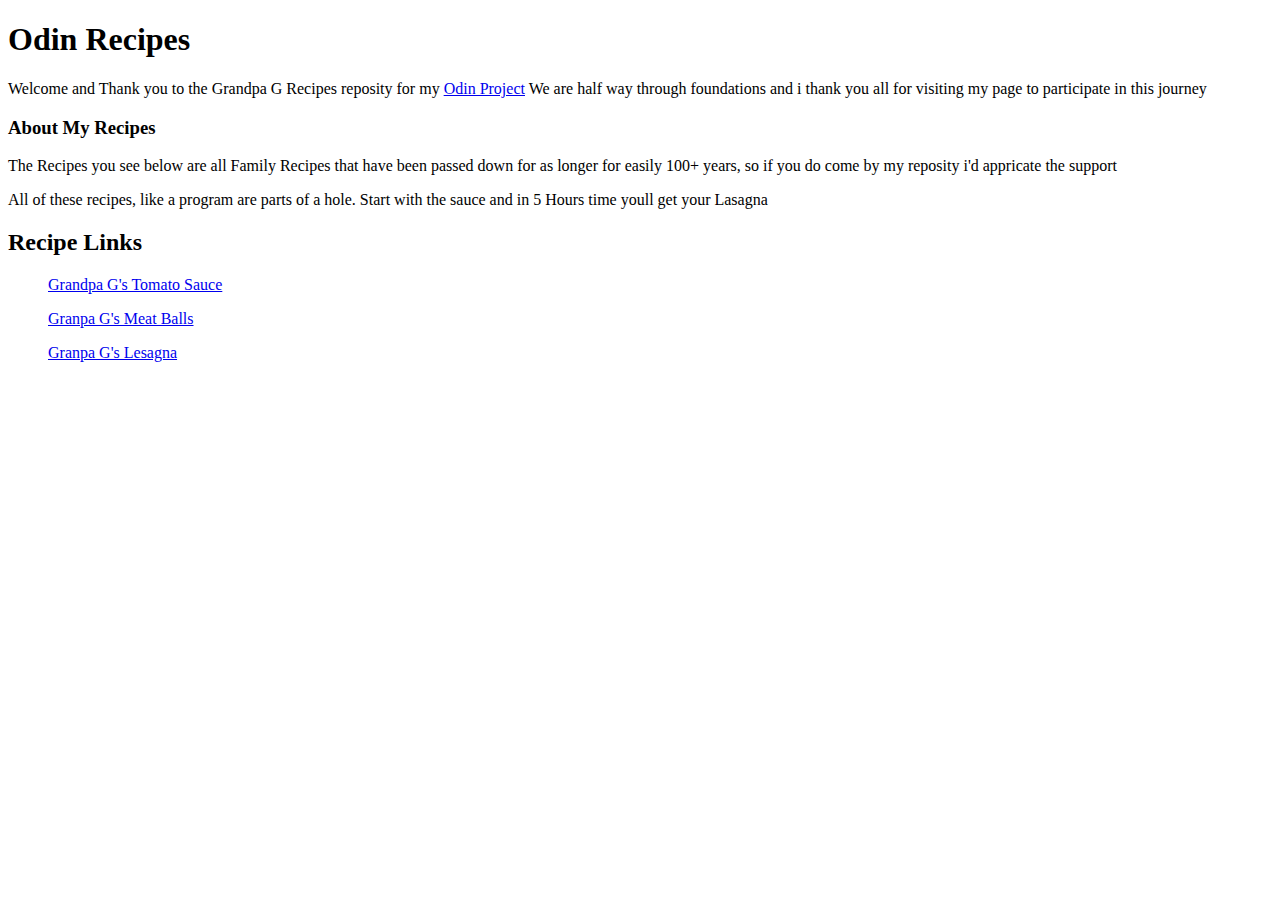
==== index.html @ 201a6f5e "Last patch before finishing touches" ====
<!DOCTYPE html>
<html lang="en">
<head>
    <meta charset="UTF-8">
    <meta name="viewport" content="width=device-width, initial-scale=1.0">
    <title></title>
</head>
<body>
    <h1>Odin Recipes</h1>
    <p> Welcome and Thank you to the Grandpa G Recipes reposity for my <a href="https://www.theodinproject.com/dashboard">Odin Project</a> We are half way through foundations and i thank you all for visiting my page to participate in this journey</p>
        <h3>About My Recipes</h3>
         <p>The Recipes you see below are all Family Recipes that have been passed down for as longer for easily 100+ years, so if you do come by my reposity i'd appricate the support</p>
         <p>All of these recipes, like a program are parts of a hole. Start with the sauce and in 5 Hours time youll get your Lasagna</p>
    <h2> Recipe Links</h2>
    <ul><a href="/home/bobmidnight/repos/odin-recipes/GJS.html">Grandpa G's Tomato Sauce</a></ul>
    
    <ul><a href="/home/bobmidnight/repos/odin-recipes/MeatBalls.html">Granpa G's Meat Balls</a></ul>
    
    <ul><a href="/home/bobmidnight/repos/odin-recipes/Lasagna.html">Granpa G's Lesagna</a></ul>

    
    
</body>
</html>
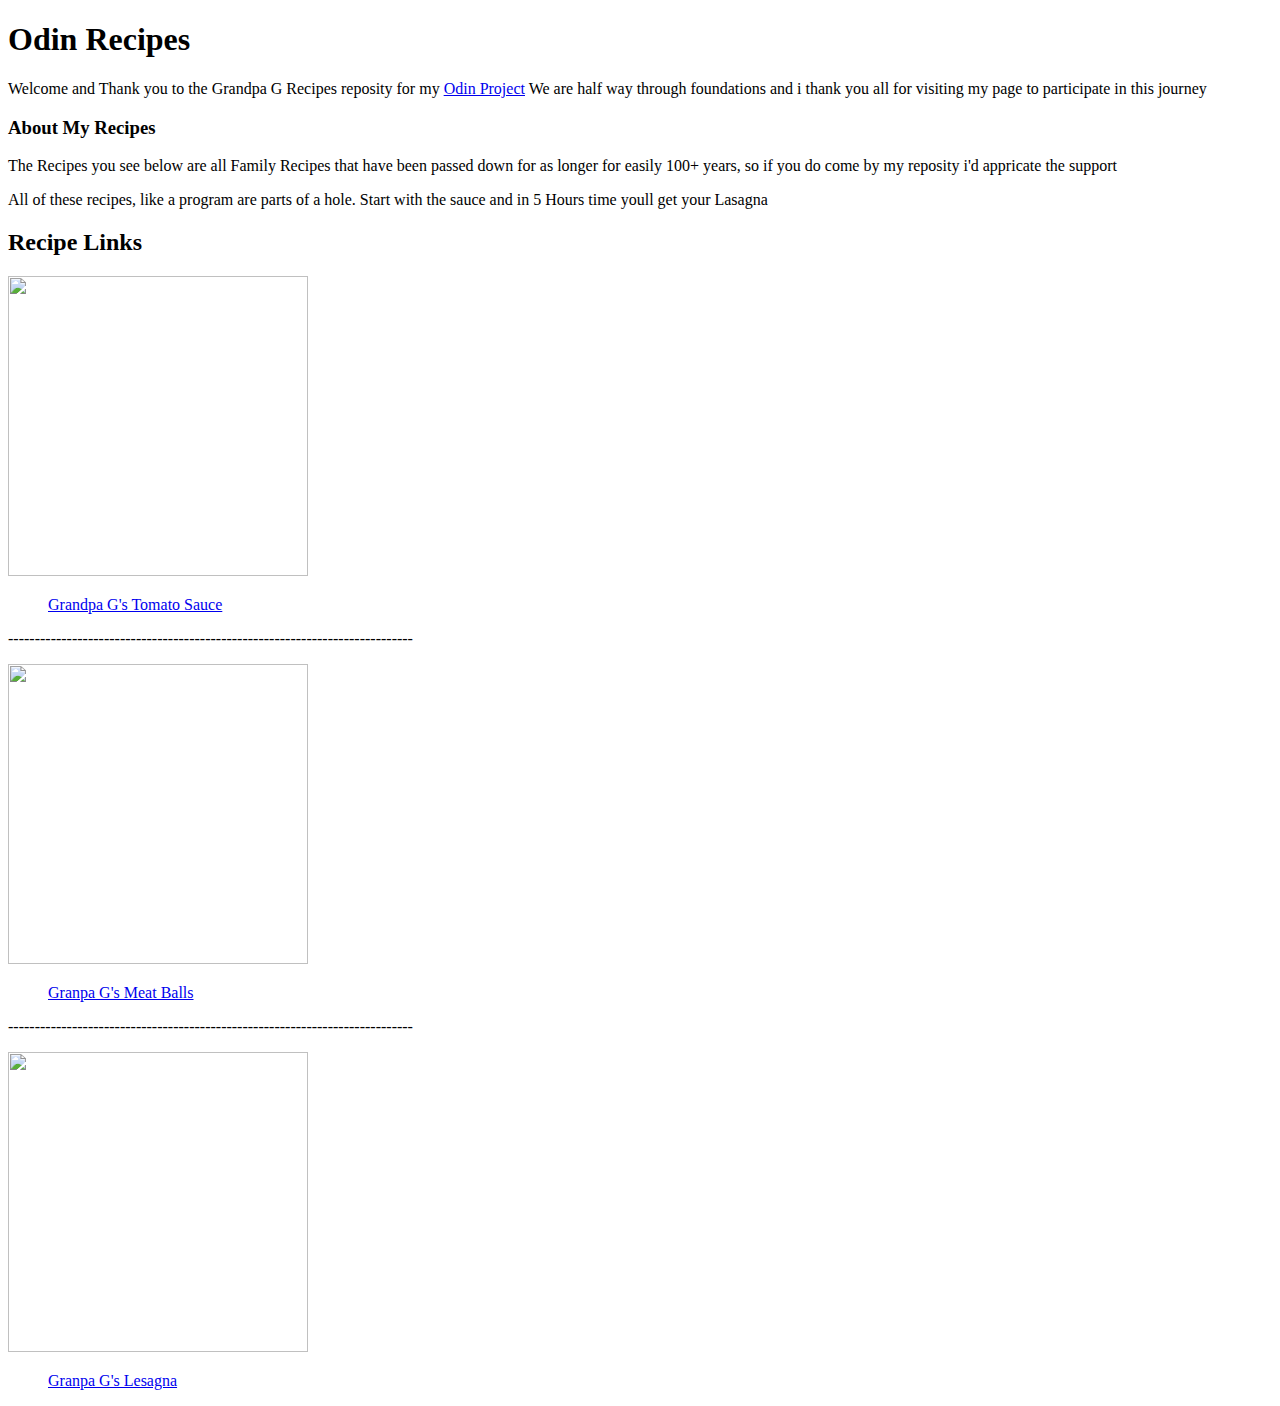
==== commit 6880b3de: "Finished Project 1" ====
--- a/index.html
+++ b/index.html
@@ -12,13 +12,13 @@
          <p>The Recipes you see below are all Family Recipes that have been passed down for as longer for easily 100+ years, so if you do come by my reposity i'd appricate the support</p>
          <p>All of these recipes, like a program are parts of a hole. Start with the sauce and in 5 Hours time youll get your Lasagna</p>
     <h2> Recipe Links</h2>
+    <img src="/home/bobmidnight/repos/odin-recipes/img/italian-sunday-gravy-sugo-6.jpg" height="300px" width="300px">
     <ul><a href="/home/bobmidnight/repos/odin-recipes/GJS.html">Grandpa G's Tomato Sauce</a></ul>
-    
+    <p>----------------------------------------------------------------------------</p>
+    <img src="/home/bobmidnight/repos/odin-recipes/img/MeatBalls.jpg" height="300px" width="300px">
     <ul><a href="/home/bobmidnight/repos/odin-recipes/MeatBalls.html">Granpa G's Meat Balls</a></ul>
-    
+    <p>----------------------------------------------------------------------------</p>
+    <img src="/home/bobmidnight/repos/odin-recipes/img/Lesagna.jpg" height="300px" width="300px">
     <ul><a href="/home/bobmidnight/repos/odin-recipes/Lasagna.html">Granpa G's Lesagna</a></ul>
-
-    
-    
 </body>
 </html>
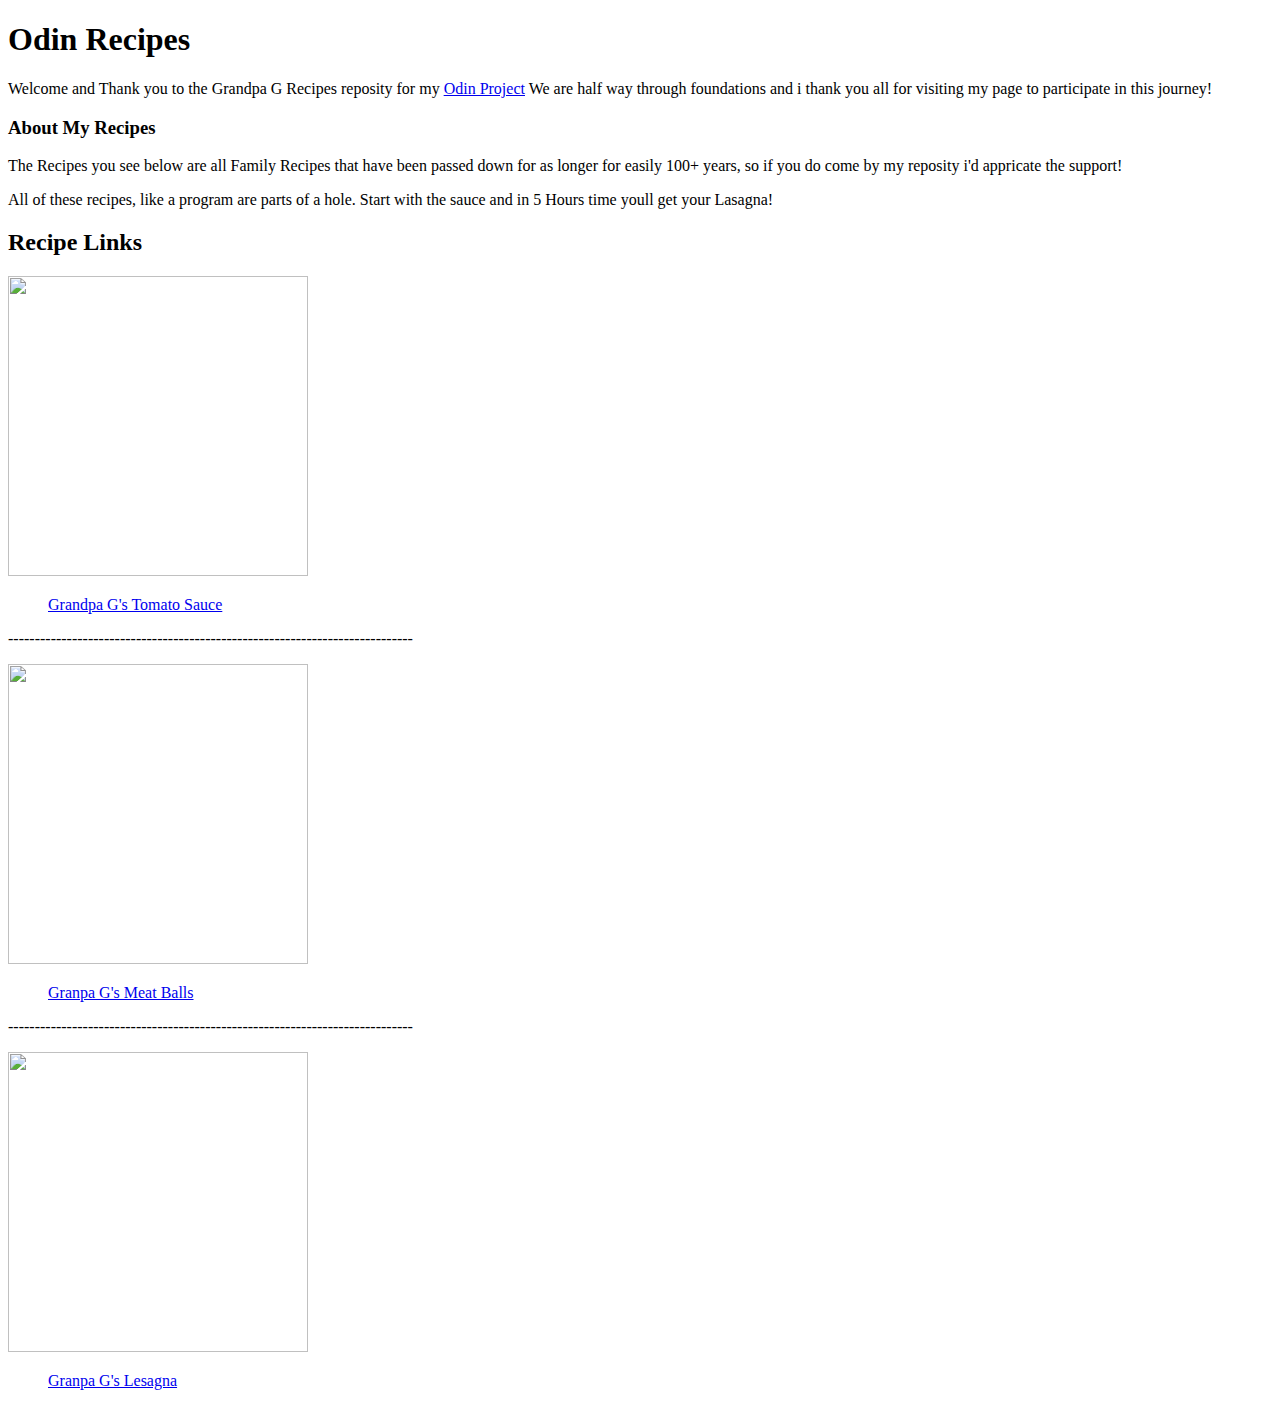
==== commit c4bc9fb7: "Starting to work with css played with properties" ====
--- a/index.html
+++ b/index.html
@@ -4,21 +4,26 @@
     <meta charset="UTF-8">
     <meta name="viewport" content="width=device-width, initial-scale=1.0">
     <title></title>
+    <link rel="stylesheet" href="/home/bobmidnight/repos/odin-recipes/CSS/style.css">
 </head>
-<body>
-    <h1>Odin Recipes</h1>
-    <p> Welcome and Thank you to the Grandpa G Recipes reposity for my <a href="https://www.theodinproject.com/dashboard">Odin Project</a> We are half way through foundations and i thank you all for visiting my page to participate in this journey</p>
-        <h3>About My Recipes</h3>
-         <p>The Recipes you see below are all Family Recipes that have been passed down for as longer for easily 100+ years, so if you do come by my reposity i'd appricate the support</p>
-         <p>All of these recipes, like a program are parts of a hole. Start with the sauce and in 5 Hours time youll get your Lasagna</p>
+<body >
+    <h1 >Odin Recipes</h1>
+    <p > Welcome and Thank you to the Grandpa G Recipes reposity for my <a href="https://www.theodinproject.com/dashboard">Odin Project</a> We are half way through foundations and i thank you all for visiting my page to participate in this journey!</p>
+        <h3 >About My Recipes</h3>
+         <p >The Recipes you see below are all Family Recipes that have been passed down for as longer for easily 100+ years, so if you do come by my reposity i'd appricate the support!</p>
+         <p " >All of these recipes, like a program are parts of a hole. Start with the sauce and in 5 Hours time youll get your Lasagna!</p>
     <h2> Recipe Links</h2>
-    <img src="/home/bobmidnight/repos/odin-recipes/img/italian-sunday-gravy-sugo-6.jpg" height="300px" width="300px">
-    <ul><a href="/home/bobmidnight/repos/odin-recipes/GJS.html">Grandpa G's Tomato Sauce</a></ul>
-    <p>----------------------------------------------------------------------------</p>
-    <img src="/home/bobmidnight/repos/odin-recipes/img/MeatBalls.jpg" height="300px" width="300px">
-    <ul><a href="/home/bobmidnight/repos/odin-recipes/MeatBalls.html">Granpa G's Meat Balls</a></ul>
-    <p>----------------------------------------------------------------------------</p>
-    <img src="/home/bobmidnight/repos/odin-recipes/img/Lesagna.jpg" height="300px" width="300px">
-    <ul><a href="/home/bobmidnight/repos/odin-recipes/Lasagna.html">Granpa G's Lesagna</a></ul>
+    <!--Beginning of Link Tree-->
+            <img src="/home/bobmidnight/repos/odin-recipes/img/italian-sunday-gravy-sugo-6.jpg" height="300px" width="300px">
+            <ul><a href="/home/bobmidnight/repos/odin-recipes/GJS.html">Grandpa G's Tomato Sauce</a></ul>
+    <!--Sauce-->
+        <p>----------------------------------------------------------------------------</p>
+            <img src="/home/bobmidnight/repos/odin-recipes/img/MeatBalls.jpg" height="300px" width="300px">
+            <ul><a href="/home/bobmidnight/repos/odin-recipes/MeatBalls.html">Granpa G's Meat Balls</a></ul>
+    <!--Balls-->
+        <p>----------------------------------------------------------------------------</p>
+            <img src="/home/bobmidnight/repos/odin-recipes/img/Lesagna.jpg" height="300px" width="300px">
+            <ul><a href="/home/bobmidnight/repos/odin-recipes/Lasagna.html">Granpa G's Lesagna</a></ul>
+    <!----->
 </body>
 </html>
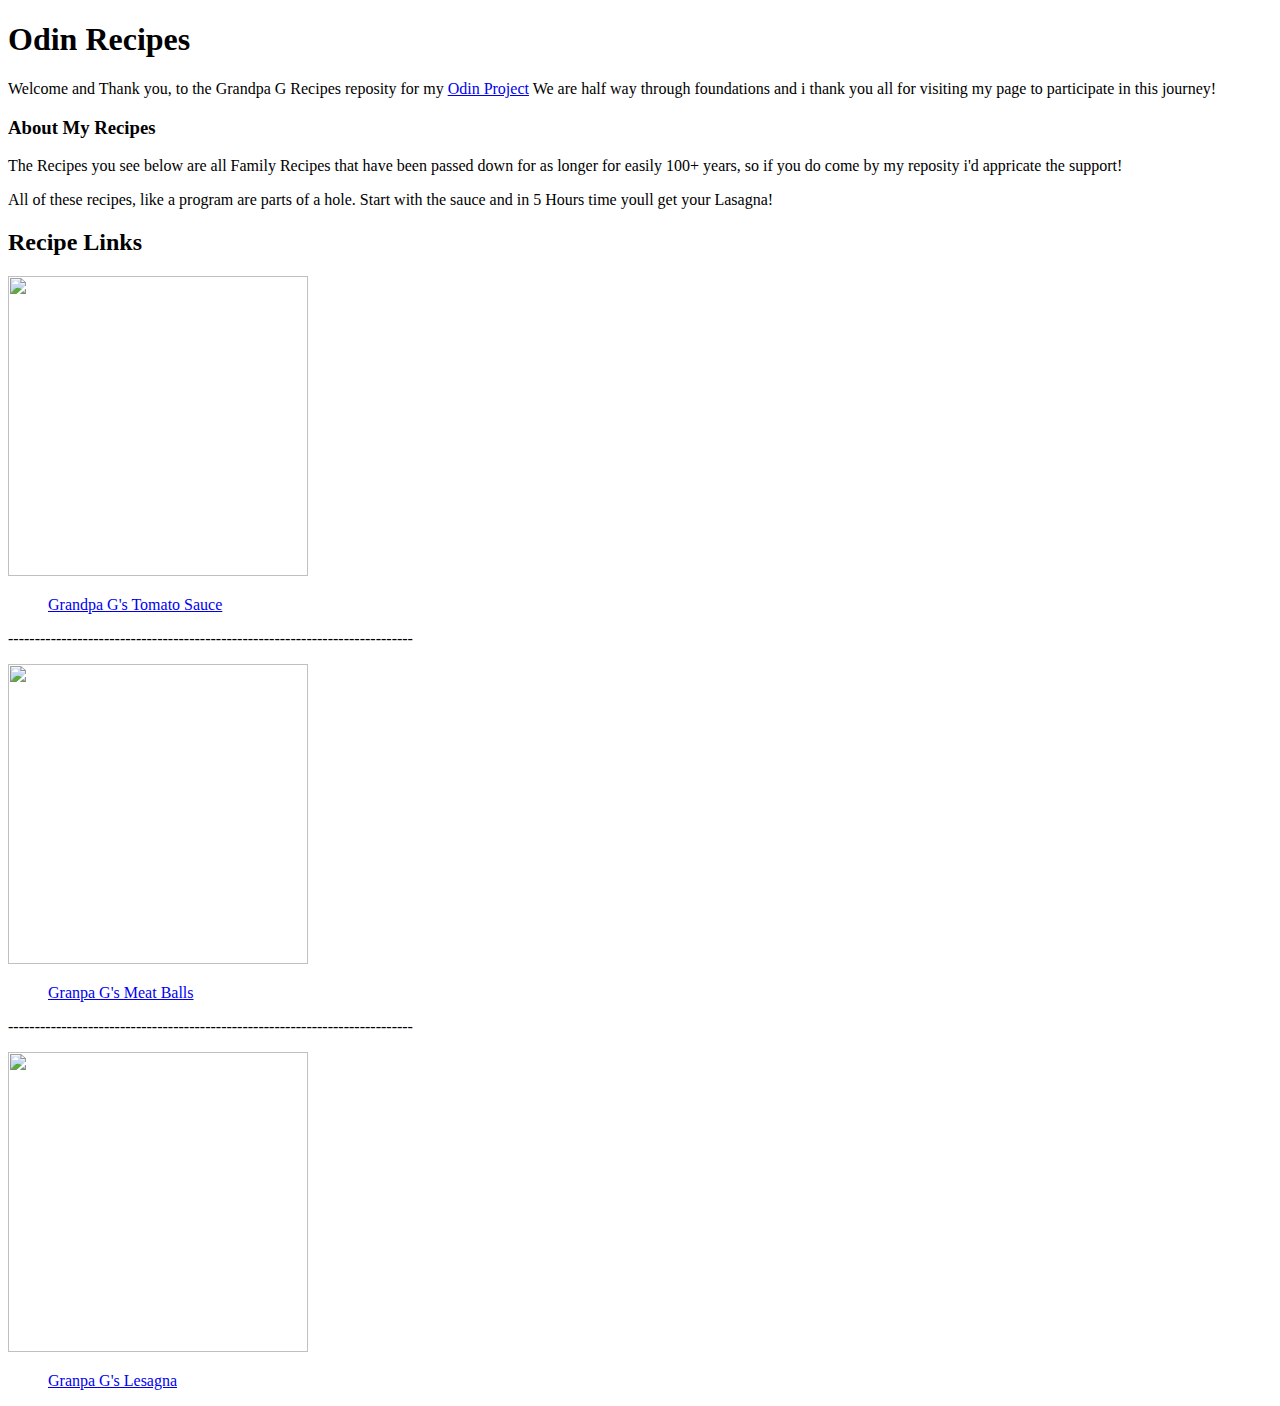
==== commit 458ef8f3: "Still learning how to use Css Added more contole" ====
--- a/index.html
+++ b/index.html
@@ -6,13 +6,18 @@
     <title></title>
     <link rel="stylesheet" href="/home/bobmidnight/repos/odin-recipes/CSS/style.css">
 </head>
+
 <body >
     <h1 >Odin Recipes</h1>
-    <p > Welcome and Thank you to the Grandpa G Recipes reposity for my <a href="https://www.theodinproject.com/dashboard">Odin Project</a> We are half way through foundations and i thank you all for visiting my page to participate in this journey!</p>
-        <h3 >About My Recipes</h3>
-         <p >The Recipes you see below are all Family Recipes that have been passed down for as longer for easily 100+ years, so if you do come by my reposity i'd appricate the support!</p>
-         <p " >All of these recipes, like a program are parts of a hole. Start with the sauce and in 5 Hours time youll get your Lasagna!</p>
-    <h2> Recipe Links</h2>
+    <div class="top-sec">
+        <p class ="intro"> Welcome and Thank you, to the Grandpa G Recipes reposity for my <a href="https://www.theodinproject.com/dashboard">Odin Project</a> We are half way through foundations and i thank you all for visiting my page to participate in this journey!</p>
+        <h3>About My Recipes</h3>
+         <p>The Recipes you see below are all Family Recipes that have been passed down for as longer for easily 100+ years, so if you do come by my reposity i'd appricate the support!</p>
+         <p>All of these recipes, like a program are parts of a hole. Start with the sauce and in 5 Hours time youll get your Lasagna!</p>
+    </div>
+
+    <div class ="bottom-sec">
+    <h2 class = "recipes-header"> Recipe Links</h2>
     <!--Beginning of Link Tree-->
             <img src="/home/bobmidnight/repos/odin-recipes/img/italian-sunday-gravy-sugo-6.jpg" height="300px" width="300px">
             <ul><a href="/home/bobmidnight/repos/odin-recipes/GJS.html">Grandpa G's Tomato Sauce</a></ul>
@@ -25,5 +30,6 @@
             <img src="/home/bobmidnight/repos/odin-recipes/img/Lesagna.jpg" height="300px" width="300px">
             <ul><a href="/home/bobmidnight/repos/odin-recipes/Lasagna.html">Granpa G's Lesagna</a></ul>
     <!----->
+</div>
 </body>
 </html>
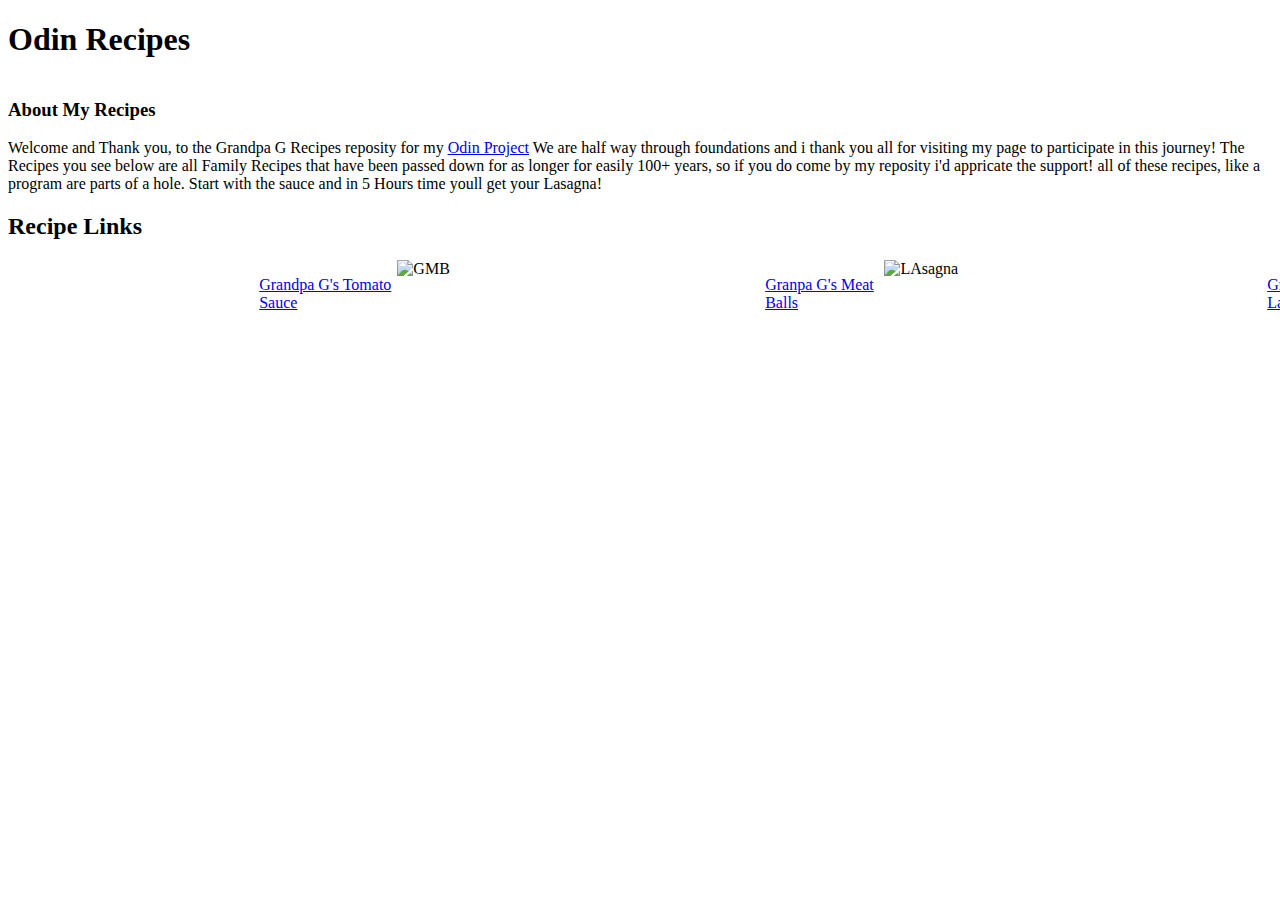
==== commit 55838ca4: "Now understanding how nesting works" ====
--- a/index.html
+++ b/index.html
@@ -8,28 +8,51 @@
 </head>
 
 <body >
-    <h1 >Odin Recipes</h1>
-    <div class="top-sec">
-        <p class ="intro"> Welcome and Thank you, to the Grandpa G Recipes reposity for my <a href="https://www.theodinproject.com/dashboard">Odin Project</a> We are half way through foundations and i thank you all for visiting my page to participate in this journey!</p>
-        <h3>About My Recipes</h3>
-         <p>The Recipes you see below are all Family Recipes that have been passed down for as longer for easily 100+ years, so if you do come by my reposity i'd appricate the support!</p>
-         <p>All of these recipes, like a program are parts of a hole. Start with the sauce and in 5 Hours time youll get your Lasagna!</p>
+    <h1 class = "recipes-header" >Odin Recipes</h1>
+    <div class="top-sec"></div> <!--top box-->
+    <h3 class = "recipes-header" >About My Recipes</h3>
+    <p class ="intro"> Welcome and Thank you, to the Grandpa G Recipes reposity for my <a href="https://www.theodinproject.com/dashboard">Odin Project</a> We are half way through foundations and i thank you all for visiting my page to participate in this journey!
+        The Recipes you see below are all Family Recipes that have been passed down for as longer for easily 100+ years, so if you do come by my reposity i'd appricate the support!
+        all of these recipes, like a program are parts of a hole. Start with the sauce and in 5 Hours time youll get your Lasagna!
+    </p>
     </div>
-
-    <div class ="bottom-sec">
     <h2 class = "recipes-header"> Recipe Links</h2>
-    <!--Beginning of Link Tree-->
-            <img src="/home/bobmidnight/repos/odin-recipes/img/italian-sunday-gravy-sugo-6.jpg" height="300px" width="300px">
-            <ul><a href="/home/bobmidnight/repos/odin-recipes/GJS.html">Grandpa G's Tomato Sauce</a></ul>
+    <div class="bottom-sec"> <!--Bottom Box-->
+        <style class="bottom-sec;">
+                div
+                {
+                   display: flex;
+                   justify-content: center;
+                        
+                }
+                img{
+                      width: 400px;  
+                      height:400px;
+                      object-fit: cover;
+                }
+                </style>
+        <div class ="row">
+                <div class ="column">
+                      
+                <img src="/home/bobmidnight/repos/odin-recipes/img/Sauce.jpg" alt="GJS" >
+                 <ul><a href="/home/bobmidnight/repos/odin-recipes/GJS.html">Grandpa G's Tomato Sauce</a></ul>
+        </div>
+                </div>
     <!--Sauce-->
-        <p>----------------------------------------------------------------------------</p>
-            <img src="/home/bobmidnight/repos/odin-recipes/img/MeatBalls.jpg" height="300px" width="300px">
+    <div class ="row">
+        <div class ="column">
+            <img src="/home/bobmidnight/repos/odin-recipes/img/MeatBalls.jpg" alt="GMB">
             <ul><a href="/home/bobmidnight/repos/odin-recipes/MeatBalls.html">Granpa G's Meat Balls</a></ul>
+       </div>
+                </div>
     <!--Balls-->
-        <p>----------------------------------------------------------------------------</p>
-            <img src="/home/bobmidnight/repos/odin-recipes/img/Lesagna.jpg" height="300px" width="300px">
-            <ul><a href="/home/bobmidnight/repos/odin-recipes/Lasagna.html">Granpa G's Lesagna</a></ul>
-    <!----->
+    <div class ="row">
+        <div class ="column">
+            <img src="/home/bobmidnight/repos/odin-recipes/img/lasagna.jpg" alt="LAsagna">
+            <ul><a href="/home/bobmidnight/repos/odin-recipes/Lasagna.html">Granpa G's Lasagna</a></ul>
+        </div>
+                </div>          
+    <!--Lasagna--->
 </div>
 </body>
 </html>
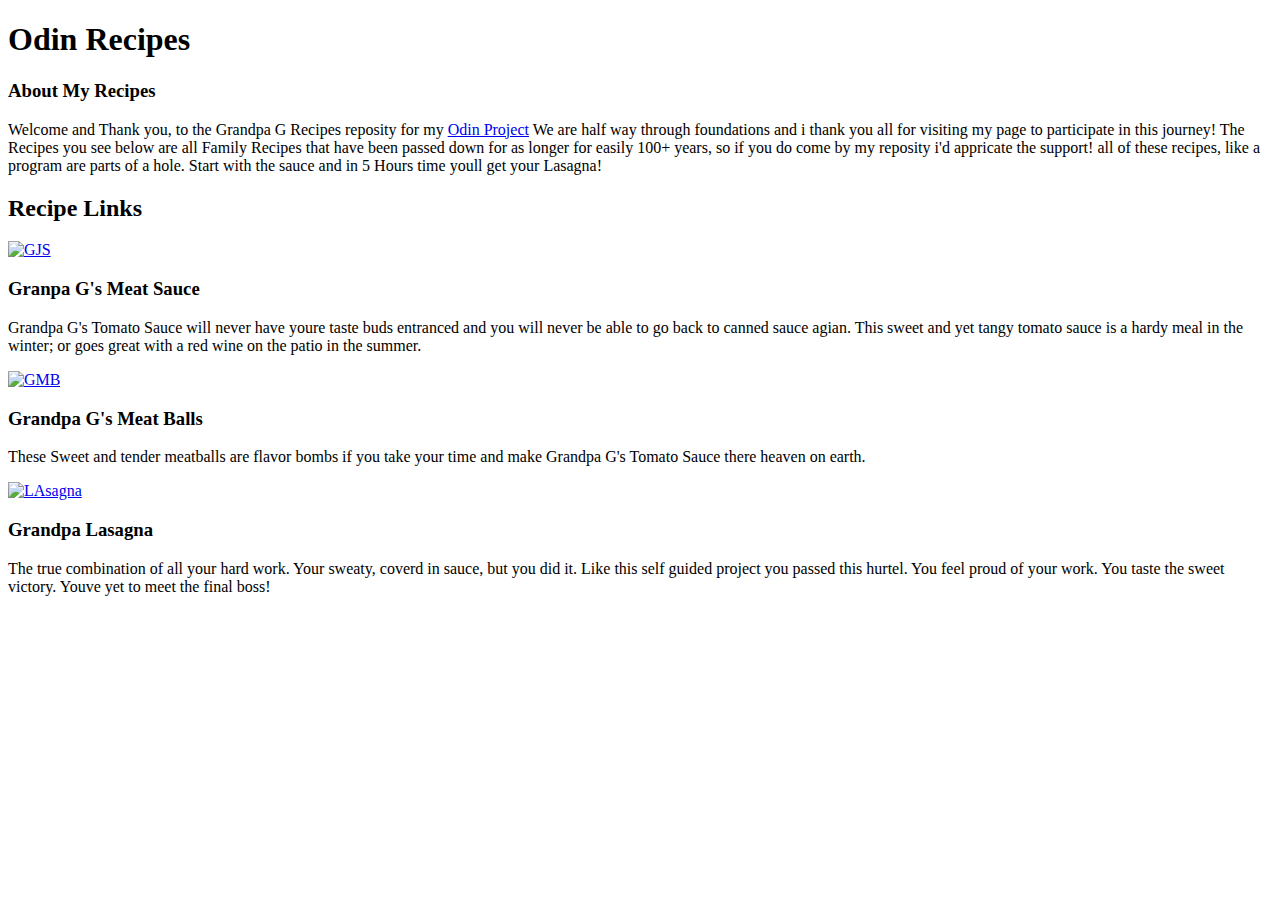
==== commit 93fa9208: "Re did allot of my Divs and Classes stil trying!" ====
--- a/index.html
+++ b/index.html
@@ -9,50 +9,43 @@
 
 <body >
     <h1 class = "recipes-header" >Odin Recipes</h1>
-    <div class="top-sec"></div> <!--top box-->
     <h3 class = "recipes-header" >About My Recipes</h3>
     <p class ="intro"> Welcome and Thank you, to the Grandpa G Recipes reposity for my <a href="https://www.theodinproject.com/dashboard">Odin Project</a> We are half way through foundations and i thank you all for visiting my page to participate in this journey!
         The Recipes you see below are all Family Recipes that have been passed down for as longer for easily 100+ years, so if you do come by my reposity i'd appricate the support!
         all of these recipes, like a program are parts of a hole. Start with the sauce and in 5 Hours time youll get your Lasagna!
     </p>
+    <h2 class = "recipes-header"> Recipe Links</h2>
+<div class="flex-container">
+
+    <!--Sauce-->
+     <div class="Sauce_Block">
+                <a href="/home/bobmidnight/repos/odin-recipes/GJS.html"> 
+                <img src="/home/bobmidnight/repos/odin-recipes/img/Sauce.jpg" alt="GJS" height="500" width="500" >
+        </a>
+
+</div>
+    <h3 class="recipes-header"> Granpa G's Meat Sauce</h3>
+    <p class ="Text_D">Grandpa G's Tomato Sauce will never have youre taste buds entranced and you will never be able to go back to canned sauce agian.
+        This sweet and yet tangy tomato  sauce is a hardy meal in the winter; or goes great with a red wine on the patio in the summer.</p>
+        <!--Balls-->
+
+        <div class="Balls_Block">       
+         <a href="/home/bobmidnight/repos/odin-recipes/MeatBalls.html">
+            <img src="/home/bobmidnight/repos/odin-recipes/img/MeatBalls.jpg" alt="GMB" height="500" width="500">
+        </a>
+        </div>
+    <h3 class="recipes-header">Grandpa G's Meat Balls</h3>
+    <p class ="Text_D"> These Sweet and tender meatballs are flavor bombs if you take your time and make Grandpa G's Tomato Sauce there heaven on earth. </p>
+   <!--Lasagna--->
+   
+    
+    <div class="Lasagna_Block">
+            <a href="/home/bobmidnight/repos/odin-recipes/Lasagna.html">
+            <img src="/home/bobmidnight/repos/odin-recipes/img/lasagna.jpg" alt="LAsagna" height="500" width="500" >
+            <ul> </a>
+        </div>         
+        <h3 class="recipes-header">Grandpa Lasagna</h3>
+        <p class ="Text_D"> The true combination of all your hard work. Your sweaty, coverd in sauce, but you did it. Like this self guided project you passed this hurtel. You feel proud of your work. You taste the sweet victory. Youve yet to meet the final boss!  </p>
     </div>
-    <h2 class = "recipes-header"> Recipe Links</h2>
-    <div class="bottom-sec"> <!--Bottom Box-->
-        <style class="bottom-sec;">
-                div
-                {
-                   display: flex;
-                   justify-content: center;
-                        
-                }
-                img{
-                      width: 400px;  
-                      height:400px;
-                      object-fit: cover;
-                }
-                </style>
-        <div class ="row">
-                <div class ="column">
-                      
-                <img src="/home/bobmidnight/repos/odin-recipes/img/Sauce.jpg" alt="GJS" >
-                 <ul><a href="/home/bobmidnight/repos/odin-recipes/GJS.html">Grandpa G's Tomato Sauce</a></ul>
-        </div>
-                </div>
-    <!--Sauce-->
-    <div class ="row">
-        <div class ="column">
-            <img src="/home/bobmidnight/repos/odin-recipes/img/MeatBalls.jpg" alt="GMB">
-            <ul><a href="/home/bobmidnight/repos/odin-recipes/MeatBalls.html">Granpa G's Meat Balls</a></ul>
-       </div>
-                </div>
-    <!--Balls-->
-    <div class ="row">
-        <div class ="column">
-            <img src="/home/bobmidnight/repos/odin-recipes/img/lasagna.jpg" alt="LAsagna">
-            <ul><a href="/home/bobmidnight/repos/odin-recipes/Lasagna.html">Granpa G's Lasagna</a></ul>
-        </div>
-                </div>          
-    <!--Lasagna--->
-</div>
 </body>
 </html>
